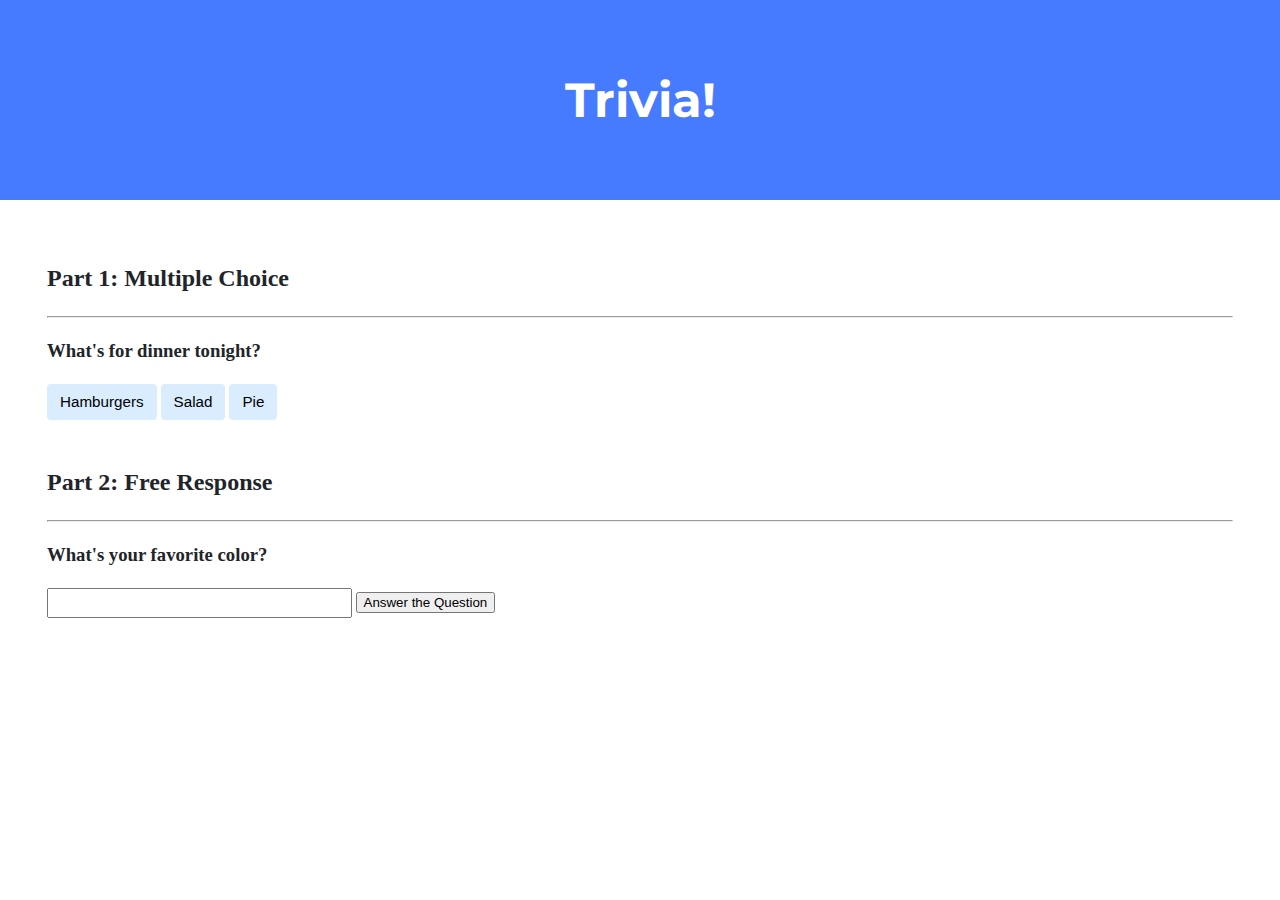
==== index.html @ 46446208 "Add files via upload" ====
<!DOCTYPE html>

<html lang="en">
    <head>
        <link href="https://fonts.googleapis.com/css2?family=Montserrat:wght@500&display=swap" rel="stylesheet">
        <link href="styles.css" rel="stylesheet">
        <title>Trivia!</title>
        <script>
            // TODO: Add code to check answers to questions
document.addEventListener("DOMContentLoaded", (event) => {
    console.log("DOM fully loaded and parsed");

    // find the buttons that contain answers to question #1
    let buttons = document.getElementsByClassName("q1");
    // write a function to handle clicking them
    for(let i = 0; i < buttons.length; i++)
    {
        buttons[i].addEventListener("click", (event) => {
            let button = event.target;
            if(button.innerText === "Salad") {
                // show this as correct answer
                button.className = button.className + " correct";
                button.parentElement.innerHTML += "<span>Correct</span>";
            }
            else {
                // show this as incorrect answer
                button.className = button.className + " wrong";
                button.parentElement.innerHTML += "<span>Incorrect</span>";
            }
        });
    }

    // event handlers for question 2
    let favColorInput = document.getElementById("favColor");
    let favColorButton = document.getElementById("favColorButton");
    favColorButton.addEventListener("click", (event) => {
        let response = document.createElement("p");
        
        if(favColorInput.value === "blue")
        {
            favColorInput.className = "correct";
            response.innerText = "Correct";
        }
        else
        {
            favColorInput.className = "wrong";
            response.innerText = "Incorrect";
        }
        favColorButton.parentElement.appendChild("response");
    });

});
        </script>
    </head>
    <body>
        <div class="header">
            <h1>Trivia!</h1>
        </div>

        <div class="container">
            <div class="section">
                <h2>Part 1: Multiple Choice </h2>
                <hr>
                <!-- TODO: Add multiple choice question here -->
                <h3>What's for dinner tonight?</h3>
                <button class="q1">Hamburgers</button>
                <button class="q1">Salad</button>
                <button class="q1">Pie</button>
            </div>

            <div class="section">
                <h2>Part 2: Free Response</h2>
                <hr>
                <!-- TODO: Add free response question here -->
                <h3>What's your favorite color?</h3>
                <input type="text" id="favColor"/>
                <input type="button" value="Answer the Question" id="favColorButton"/>
            </div>
        </div>
    </body>
</html>
---- styles.css ----
body {
    background-color: #fff;
    color: #212529;
    font-size: 1rem;
    font-weight: 400;
    line-height: 1.5;
    margin: 0;
    text-align: left;
}

.container {
    margin-left: auto;
    margin-right: auto;
    padding-left: 15px;
    padding-right: 15px;
}

.header {
    background-color: #477bff;
    color: #fff;
    margin-bottom: 2rem;
    padding: 2rem 1rem;
    text-align: center;
}

.section {
    padding: 0.5rem 2rem 1rem 2rem;
}

.section:hover {
    background-color: #f5f5f5;
    transition: color 2s ease-in-out, background-color 0.15s ease-in-out;
}

h1 {
    font-family: 'Montserrat', sans-serif;
    font-size: 48px;
}

button, input[type="submit"] {
    background-color: #d9edff;
    border: 1px solid transparent;
    border-radius: 0.25rem;
    font-size: 0.95rem;
    font-weight: 400;
    line-height: 1.5;
    padding: 0.375rem 0.75rem;
    text-align: center;
    transition: color 0.15s ease-in-out, background-color 0.15s ease-in-out, border-color 0.15s ease-in-out, box-shadow 0.15s ease-in-out;
    vertical-align: middle;
}

.correct {
    background-color: #0b0;
}

.wrong {
    background-color: #b00;
}

input[type="text"] {
    line-height: 1.8;
    width: 25%;
}

input[type="text"]:hover {
    background-color: #f5f5f5;
    transition: color 2s ease-in-out, background-color 0.15s ease-in-out;
}
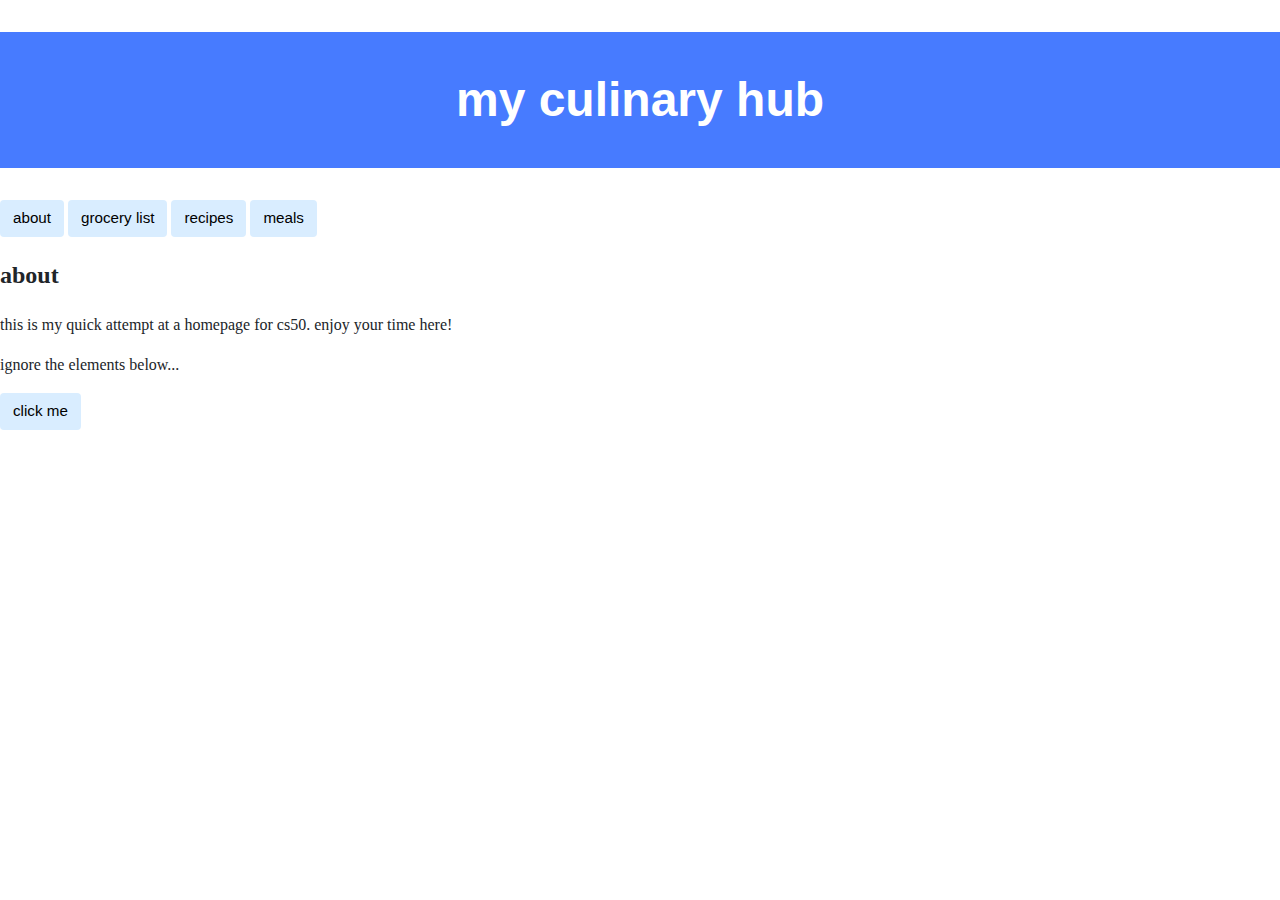
==== commit 03298b87: "index.html" ====
--- a/index.html
+++ b/index.html
@@ -2,80 +2,26 @@
 
 <html lang="en">
     <head>
-        <link href="https://fonts.googleapis.com/css2?family=Montserrat:wght@500&display=swap" rel="stylesheet">
+        <link href="https://cdn.jsdelivr.net/npm/bootstrap@5.2.3/dist/css/bootstrap.min.css" rel="stylesheet" integrity="sha384-rbsA2VBKQhggwzxH7pPCaAqO46MgnOM80zW1RWuH61DGLwZJEdK2Kadq2F9CUG65" crossorigin="anonymous">
+        <script src="https://cdn.jsdelivr.net/npm/bootstrap@5.2.3/dist/js/bootstrap.bundle.min.js" integrity="sha384-kenU1KFdBIe4zVF0s0G1M5b4hcpxyD9F7jL+jjXkk+Q2h455rYXK/7HAuoJl+0I4" crossorigin="anonymous"></script>
         <link href="styles.css" rel="stylesheet">
-        <title>Trivia!</title>
-        <script>
-            // TODO: Add code to check answers to questions
-document.addEventListener("DOMContentLoaded", (event) => {
-    console.log("DOM fully loaded and parsed");
-
-    // find the buttons that contain answers to question #1
-    let buttons = document.getElementsByClassName("q1");
-    // write a function to handle clicking them
-    for(let i = 0; i < buttons.length; i++)
-    {
-        buttons[i].addEventListener("click", (event) => {
-            let button = event.target;
-            if(button.innerText === "Salad") {
-                // show this as correct answer
-                button.className = button.className + " correct";
-                button.parentElement.innerHTML += "<span>Correct</span>";
-            }
-            else {
-                // show this as incorrect answer
-                button.className = button.className + " wrong";
-                button.parentElement.innerHTML += "<span>Incorrect</span>";
-            }
-        });
-    }
-
-    // event handlers for question 2
-    let favColorInput = document.getElementById("favColor");
-    let favColorButton = document.getElementById("favColorButton");
-    favColorButton.addEventListener("click", (event) => {
-        let response = document.createElement("p");
-        
-        if(favColorInput.value === "blue")
-        {
-            favColorInput.className = "correct";
-            response.innerText = "Correct";
-        }
-        else
-        {
-            favColorInput.className = "wrong";
-            response.innerText = "Incorrect";
-        }
-        favColorButton.parentElement.appendChild("response");
-    });
-
-});
-        </script>
+        <meta name="viewport" content="initial-scale=1, width=device-width">
+        <title>My Webpage</title>
     </head>
     <body>
-        <div class="header">
-            <h1>Trivia!</h1>
+        <h1 class="header">my culinary hub</h1>
+        <div class="menu">
+            <button onclick="location.href='index.html'" type="button" class="button">about</button>
+            <button onclick="location.href='grocery-list.html'" type="button" class="button">grocery list</button>
+            <button onclick="location.href='recipes.html'" type="button" class="button">recipes</button>
+            <button onclick="location.href='meals.html'" type="button" class="button">meals</button>
         </div>
-
-        <div class="container">
-            <div class="section">
-                <h2>Part 1: Multiple Choice </h2>
-                <hr>
-                <!-- TODO: Add multiple choice question here -->
-                <h3>What's for dinner tonight?</h3>
-                <button class="q1">Hamburgers</button>
-                <button class="q1">Salad</button>
-                <button class="q1">Pie</button>
-            </div>
-
-            <div class="section">
-                <h2>Part 2: Free Response</h2>
-                <hr>
-                <!-- TODO: Add free response question here -->
-                <h3>What's your favorite color?</h3>
-                <input type="text" id="favColor"/>
-                <input type="button" value="Answer the Question" id="favColorButton"/>
-            </div>
-        </div>
+        <h2 class="header2">about</h2>
+        <p>this is my quick attempt at a homepage for cs50. enjoy your time here!</p>
+        <p>ignore the elements below...</p>
+        <button id="color_button">click me</button>
+        <script src="main.js"></script>
+        <div class="spinner-border text-primary" role="status">
+          </div>
     </body>
 </html>
